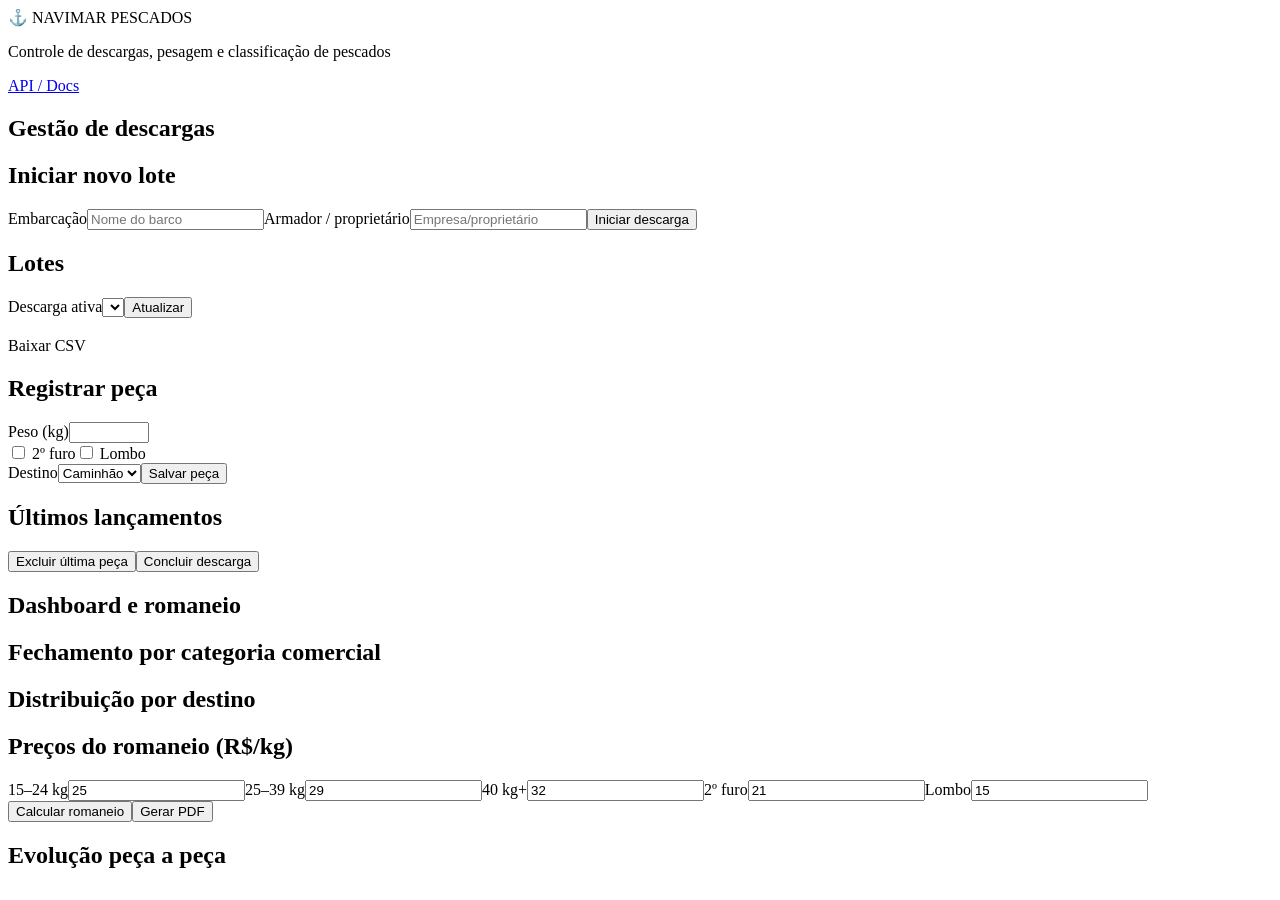
==== app/templates/index.html @ 033a8848 "feat: add operational web app backed by Supabase" ====
<!doctype html>
<html lang="pt-BR"><head><meta charset="utf-8"><meta name="viewport" content="width=device-width,initial-scale=1"><title>NAVIMAR PESCADOS</title><link rel="stylesheet" href="/static/app.css"></head>
<body><header><div><div class="brand">⚓ NAVIMAR PESCADOS</div><p>Controle de descargas, pesagem e classificação de pescados</p></div><a class="api-link" href="/docs" target="_blank">API / Docs</a></header>
<main><section class="panel"><h1>Gestão de descargas</h1><div class="grid two"><form id="new-download" class="card"><h2>Iniciar novo lote</h2><label>Embarcação<input name="boat" required maxlength="200" placeholder="Nome do barco"></label><label>Armador / proprietário<input name="owner" required maxlength="200" placeholder="Empresa/proprietário"></label><button>Iniciar descarga</button><p id="new-message" class="message"></p></form><div class="card"><h2>Lotes</h2><label>Descarga ativa<select id="download-select"></select></label><button id="refresh" type="button" class="secondary">Atualizar</button><div id="history"></div></div></div></section>
<section id="operation" class="panel hidden"><div class="row"><div><h1 id="download-title"></h1><p id="download-status"></p></div><a id="csv-link" class="button secondary">Baixar CSV</a></div><div id="metrics" class="grid four"></div><div class="grid two"><form id="new-piece" class="card"><h2 id="piece-title">Registrar peça</h2><label>Peso (kg)<input name="weight_kg" type="number" min="5" max="350" step="0.01" required></label><div class="checkrow"><label><input name="second_hole" type="checkbox"> 2º furo</label><label><input name="loin" type="checkbox"> Lombo</label></div><label>Destino<select name="destination"><option>Caminhão</option><option>Fábrica</option></select></label><button>Salvar peça</button><p id="piece-message" class="message"></p></form><div class="card"><h2>Últimos lançamentos</h2><div id="pieces"></div><button id="delete-last" type="button" class="danger">Excluir última peça</button><button id="close-download" type="button" class="secondary">Concluir descarga</button></div></div></section>
<section id="dashboard" class="panel hidden"><h1>Dashboard e romaneio</h1><div class="grid two"><div class="card"><h2>Fechamento por categoria comercial</h2><div id="categories"></div></div><div class="card"><h2>Distribuição por destino</h2><div id="destinations"></div></div></div><form id="manifest-form" class="card"><h2>Preços do romaneio (R$/kg)</h2><div class="grid five"><label>15–24 kg<input name="kg_15_24" type="number" min="0" step="0.01" value="25"></label><label>25–39 kg<input name="kg_25_39" type="number" min="0" step="0.01" value="29"></label><label>40 kg+<input name="kg_40_up" type="number" min="0" step="0.01" value="32"></label><label>2º furo<input name="second_hole" type="number" min="0" step="0.01" value="21"></label><label>Lombo<input name="loin" type="number" min="0" step="0.01" value="15"></label></div><button>Calcular romaneio</button><button id="pdf-button" type="button" class="secondary">Gerar PDF</button><div id="manifest-result"></div></form><div class="card"><h2>Evolução peça a peça</h2><div id="evolution"></div></div></section></main><script src="/static/app.js" defer></script></body></html>
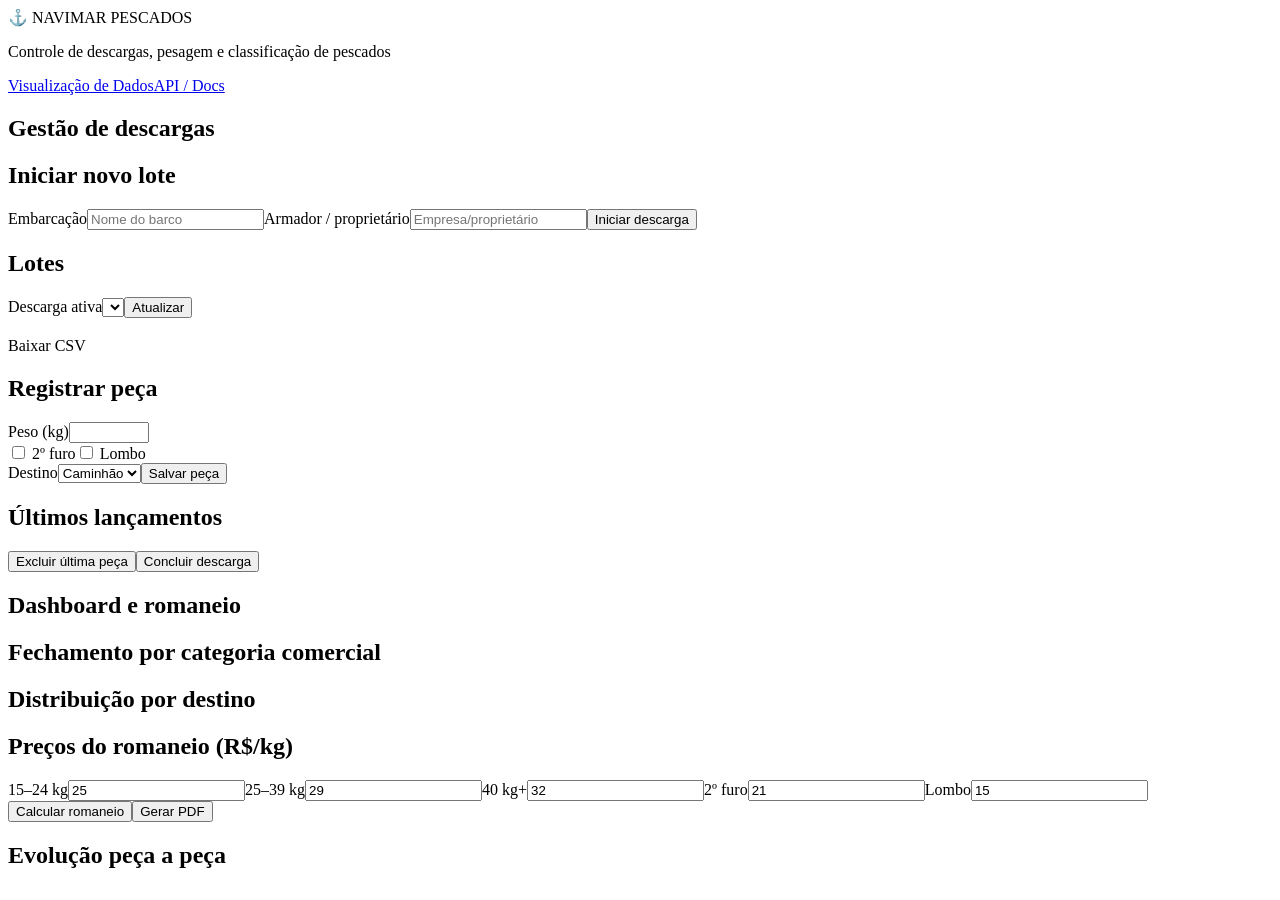
==== commit a6f7db1d: "Adiciona link para a página de Visualização de Dados" ====
--- a/app/templates/index.html
+++ b/app/templates/index.html
@@ -1,6 +1,6 @@
 <!doctype html>
 <html lang="pt-BR"><head><meta charset="utf-8"><meta name="viewport" content="width=device-width,initial-scale=1"><title>NAVIMAR PESCADOS</title><link rel="stylesheet" href="/static/app.css"></head>
-<body><header><div><div class="brand">⚓ NAVIMAR PESCADOS</div><p>Controle de descargas, pesagem e classificação de pescados</p></div><a class="api-link" href="/docs" target="_blank">API / Docs</a></header>
+<body><header><div><div class="brand">⚓ NAVIMAR PESCADOS</div><p>Controle de descargas, pesagem e classificação de pescados</p></div><a class="api-link" href="/dados">Visualização de Dados</a><a class="api-link" href="/docs" target="_blank">API / Docs</a></header>
 <main><section class="panel"><h1>Gestão de descargas</h1><div class="grid two"><form id="new-download" class="card"><h2>Iniciar novo lote</h2><label>Embarcação<input name="boat" required maxlength="200" placeholder="Nome do barco"></label><label>Armador / proprietário<input name="owner" required maxlength="200" placeholder="Empresa/proprietário"></label><button>Iniciar descarga</button><p id="new-message" class="message"></p></form><div class="card"><h2>Lotes</h2><label>Descarga ativa<select id="download-select"></select></label><button id="refresh" type="button" class="secondary">Atualizar</button><div id="history"></div></div></div></section>
 <section id="operation" class="panel hidden"><div class="row"><div><h1 id="download-title"></h1><p id="download-status"></p></div><a id="csv-link" class="button secondary">Baixar CSV</a></div><div id="metrics" class="grid four"></div><div class="grid two"><form id="new-piece" class="card"><h2 id="piece-title">Registrar peça</h2><label>Peso (kg)<input name="weight_kg" type="number" min="5" max="350" step="0.01" required></label><div class="checkrow"><label><input name="second_hole" type="checkbox"> 2º furo</label><label><input name="loin" type="checkbox"> Lombo</label></div><label>Destino<select name="destination"><option>Caminhão</option><option>Fábrica</option></select></label><button>Salvar peça</button><p id="piece-message" class="message"></p></form><div class="card"><h2>Últimos lançamentos</h2><div id="pieces"></div><button id="delete-last" type="button" class="danger">Excluir última peça</button><button id="close-download" type="button" class="secondary">Concluir descarga</button></div></div></section>
-<section id="dashboard" class="panel hidden"><h1>Dashboard e romaneio</h1><div class="grid two"><div class="card"><h2>Fechamento por categoria comercial</h2><div id="categories"></div></div><div class="card"><h2>Distribuição por destino</h2><div id="destinations"></div></div></div><form id="manifest-form" class="card"><h2>Preços do romaneio (R$/kg)</h2><div class="grid five"><label>15–24 kg<input name="kg_15_24" type="number" min="0" step="0.01" value="25"></label><label>25–39 kg<input name="kg_25_39" type="number" min="0" step="0.01" value="29"></label><label>40 kg+<input name="kg_40_up" type="number" min="0" step="0.01" value="32"></label><label>2º furo<input name="second_hole" type="number" min="0" step="0.01" value="21"></label><label>Lombo<input name="loin" type="number" min="0" step="0.01" value="15"></label></div><button>Calcular romaneio</button><button id="pdf-button" type="button" class="secondary">Gerar PDF</button><div id="manifest-result"></div></form><div class="card"><h2>Evolução peça a peça</h2><div id="evolution"></div></div></section></main><script src="/static/app.js" defer></script></body></html>+<section id="dashboard" class="panel hidden"><h1>Dashboard e romaneio</h1><div class="grid two"><div class="card"><h2>Fechamento por categoria comercial</h2><div id="categories"></div></div><div class="card"><h2>Distribuição por destino</h2><div id="destinations"></div></div></div><form id="manifest-form" class="card"><h2>Preços do romaneio (R$/kg)</h2><div class="grid five"><label>15–24 kg<input name="kg_15_24" type="number" min="0" step="0.01" value="25"></label><label>25–39 kg<input name="kg_25_39" type="number" min="0" step="0.01" value="29"></label><label>40 kg+<input name="kg_40_up" type="number" min="0" step="0.01" value="32"></label><label>2º furo<input name="second_hole" type="number" min="0" step="0.01" value="21"></label><label>Lombo<input name="loin" type="number" min="0" step="0.01" value="15"></label></div><button>Calcular romaneio</button><button id="pdf-button" type="button" class="secondary">Gerar PDF</button><div id="manifest-result"></div></form><div class="card"><h2>Evolução peça a peça</h2><div id="evolution"></div></div></section></main><script src="/static/app.js" defer></script></body></html>
